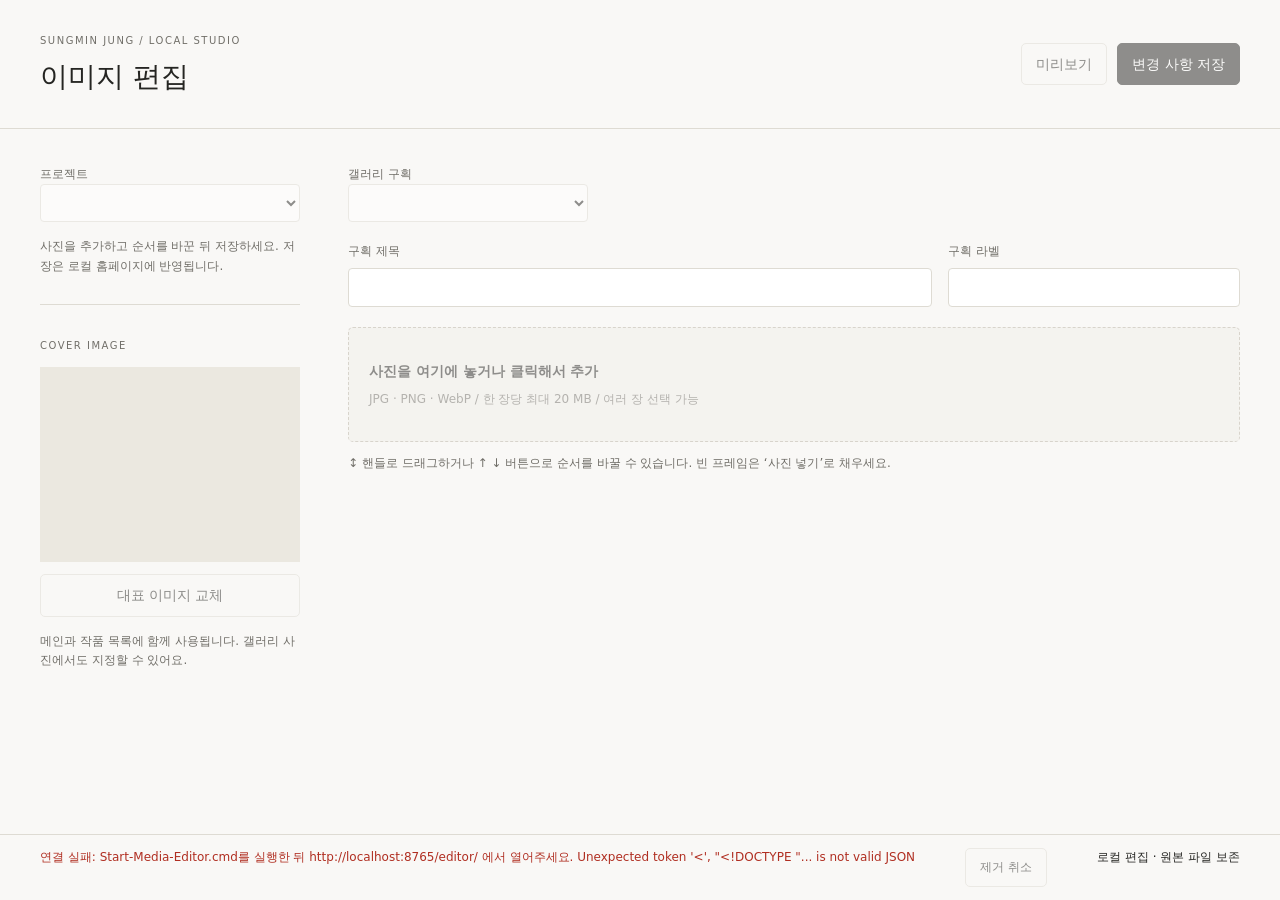
==== editor/index.html @ b5d3a7c7 "Update whole  portfolio" ====
<!doctype html>
<html lang="ko">
<head>
  <meta charset="utf-8">
  <meta name="viewport" content="width=device-width, initial-scale=1">
  <meta name="robots" content="noindex,nofollow">
  <title>Folio · 이미지 편집</title>
  <link rel="stylesheet" href="/editor/editor.css">
  <script defer src="/assets/project-index.js"></script>
  <script defer src="/editor/editor.js"></script>
</head>
<body>
  <header class="masthead"><div><span class="eyebrow">SUNGMIN JUNG / LOCAL STUDIO</span><h1>이미지 편집</h1></div><div class="actions"><button id="preview" disabled>미리보기</button><button id="save" class="primary" disabled>변경 사항 저장</button></div></header>
  <div class="workspace">
    <aside><label for="project">프로젝트</label><select id="project" disabled></select><p class="hint">사진을 추가하고 순서를 바꾼 뒤 저장하세요. 저장은 로컬 홈페이지에 반영됩니다.</p><div class="rule"></div><span class="eyebrow">COVER IMAGE</span><label id="cover-slot-label" for="cover-slot" hidden>메인 이미지 위치<select id="cover-slot"></select></label><div id="cover"></div><button id="cover-upload" disabled>대표 이미지 교체</button><p class="hint">메인과 작품 목록에 함께 사용됩니다. 갤러리 사진에서도 지정할 수 있어요.</p></aside>
    <main><div class="section-heading"><div><label for="section">갤러리 구획</label><select id="section" disabled></select></div><span id="count" class="hint"></span></div>
      <div class="section-fields"><label>구획 제목<input id="section-title" disabled></label><label>구획 라벨<input id="section-label" disabled></label></div>
      <button id="dropzone" class="dropzone" disabled><strong>사진을 여기에 놓거나 클릭해서 추가</strong><span>JPG · PNG · WebP / 한 장당 최대 20 MB / 여러 장 선택 가능</span></button>
      <p class="hint">↕ 핸들로 드래그하거나 ↑ ↓ 버튼으로 순서를 바꿀 수 있습니다. 빈 프레임은 ‘사진 넣기’로 채우세요.</p>
      <div id="cards" class="cards"></div>
    </main>
  </div>
  <footer><span id="status" role="status" aria-live="polite">편집 서버에 연결하는 중…</span><button id="undo-remove" disabled>제거 취소</button><span>로컬 편집 · 원본 파일 보존</span></footer>
  <input id="files" type="file" accept="image/jpeg,image/png,image/webp" multiple hidden>
  <input id="replace-file" type="file" accept="image/jpeg,image/png,image/webp" hidden>
  <dialog id="preview-dialog"><div class="preview-header"><span>저장 전 미리보기</span><button id="preview-refresh">변경 반영</button><button id="preview-close">닫기</button></div><iframe id="preview-frame" title="프로젝트 미리보기"></iframe></dialog>
</body>
</html>
---- editor/editor.css ----
:root{color-scheme:light;--paper:#f9f8f6;--ink:#252522;--muted:#716f69;--line:#dedbd3;--accent:#a13e2b}*{box-sizing:border-box}body{margin:0;background:var(--paper);color:var(--ink);font:14px/1.6 system-ui,sans-serif}button,input,select{font:inherit}button,select{cursor:pointer}button{background:transparent;border:1px solid var(--line);border-radius:5px;padding:9px 14px;color:inherit}button:hover{border-color:var(--ink);background:#f0eee8}button:disabled,select:disabled{opacity:.5;cursor:wait}button.primary{background:var(--ink);color:white;border-color:var(--ink)}button:focus-visible,input:focus-visible,select:focus-visible{outline:2px solid var(--accent);outline-offset:3px}input,select{width:100%;padding:9px;border:1px solid var(--line);background:white;border-radius:4px;color:inherit}label{display:block;font-size:12px;color:var(--muted)}label input,label select{margin-top:6px}.masthead{display:flex;align-items:center;justify-content:space-between;padding:28px 40px;border-bottom:1px solid var(--line);gap:20px}.eyebrow{font-size:10px;letter-spacing:.15em;color:var(--muted)}h1{font-weight:500;font-size:28px;margin:5px 0 0}.actions{display:flex;gap:10px}.workspace{max-width:1560px;margin:auto;display:grid;grid-template-columns:260px minmax(0,1fr);gap:48px;padding:36px 40px 100px}aside .hint{margin-top:15px}.hint{font-size:12px;color:var(--muted)}.rule{border-top:1px solid var(--line);margin:28px 0}#cover{aspect-ratio:4/3;background:#ebe8e0;display:grid;place-items:center;margin:12px 0}#cover img{width:100%;height:100%;object-fit:contain;min-height:0}#cover-upload{width:100%}.section-heading{display:flex;align-items:end;justify-content:space-between;gap:20px}.section-heading>div{min-width:240px}.section-fields{display:grid;grid-template-columns:2fr 1fr;gap:16px;margin:20px 0}.dropzone{width:100%;padding:32px 20px;border:1px dashed #b8b1a4;background:#f1efe9;display:flex;flex-direction:column;gap:8px}.dropzone span{font-size:12px;color:var(--muted)}.dropzone.over{border:2px solid var(--accent);background:#f5e7e1}.cards{display:grid;grid-template-columns:repeat(2,minmax(0,1fr));gap:20px;margin-top:20px}.card{border:1px solid var(--line);background:white;border-radius:6px;overflow:hidden}.card.drag-over{outline:2px solid var(--accent)}.card-top{display:flex;align-items:center;justify-content:space-between;padding:9px 12px;border-bottom:1px solid var(--line)}.card-top span{font-size:12px;color:var(--muted)}.card-top button{padding:3px 10px}.handle{cursor:grab}.card-image{height:210px;background:#f0eee8;display:grid;place-items:center;color:var(--muted)}.card-image img{width:100%;height:100%;object-fit:contain;min-height:0}.card-fields{padding:16px;display:grid;gap:12px}.two-up{display:grid;grid-template-columns:1fr 1fr;gap:12px}.card-actions{display:flex;flex-wrap:wrap;gap:7px;padding:0 16px 16px}.card-actions button{font-size:12px;padding:7px 10px}.danger{color:#a13e2b}footer{position:fixed;bottom:0;left:0;right:0;background:var(--paper);border-top:1px solid var(--line);padding:13px 40px;display:flex;justify-content:space-between;gap:20px;font-size:12px}#status[data-error=true]{color:#b02e21}dialog{width:96vw;max-width:1800px;height:94vh;padding:0;border:1px solid var(--line);background:var(--paper)}dialog::backdrop{background:#0008}.preview-header{display:flex;align-items:center;gap:12px;padding:10px 18px;border-bottom:1px solid var(--line)}.preview-header span{margin-right:auto}iframe{border:0;width:100%;height:calc(100% - 64px)}.empty{padding:50px;border:1px dashed var(--line);grid-column:1/-1;text-align:center;color:var(--muted)}@media(max-width:900px){.workspace{grid-template-columns:1fr;gap:28px;padding:24px 20px 100px}aside{display:grid;grid-template-columns:1fr 1fr;gap:12px}aside .rule,aside .eyebrow{display:none}#cover{max-height:150px;grid-row:1/5;grid-column:2}.masthead{padding:20px}.section-fields{grid-template-columns:1fr}.cards{grid-template-columns:1fr}footer{padding:12px 20px}footer>span:last-child{display:none}}@media(prefers-reduced-motion:reduce){*{scroll-behavior:auto!important}}

[hidden]{display:none!important}
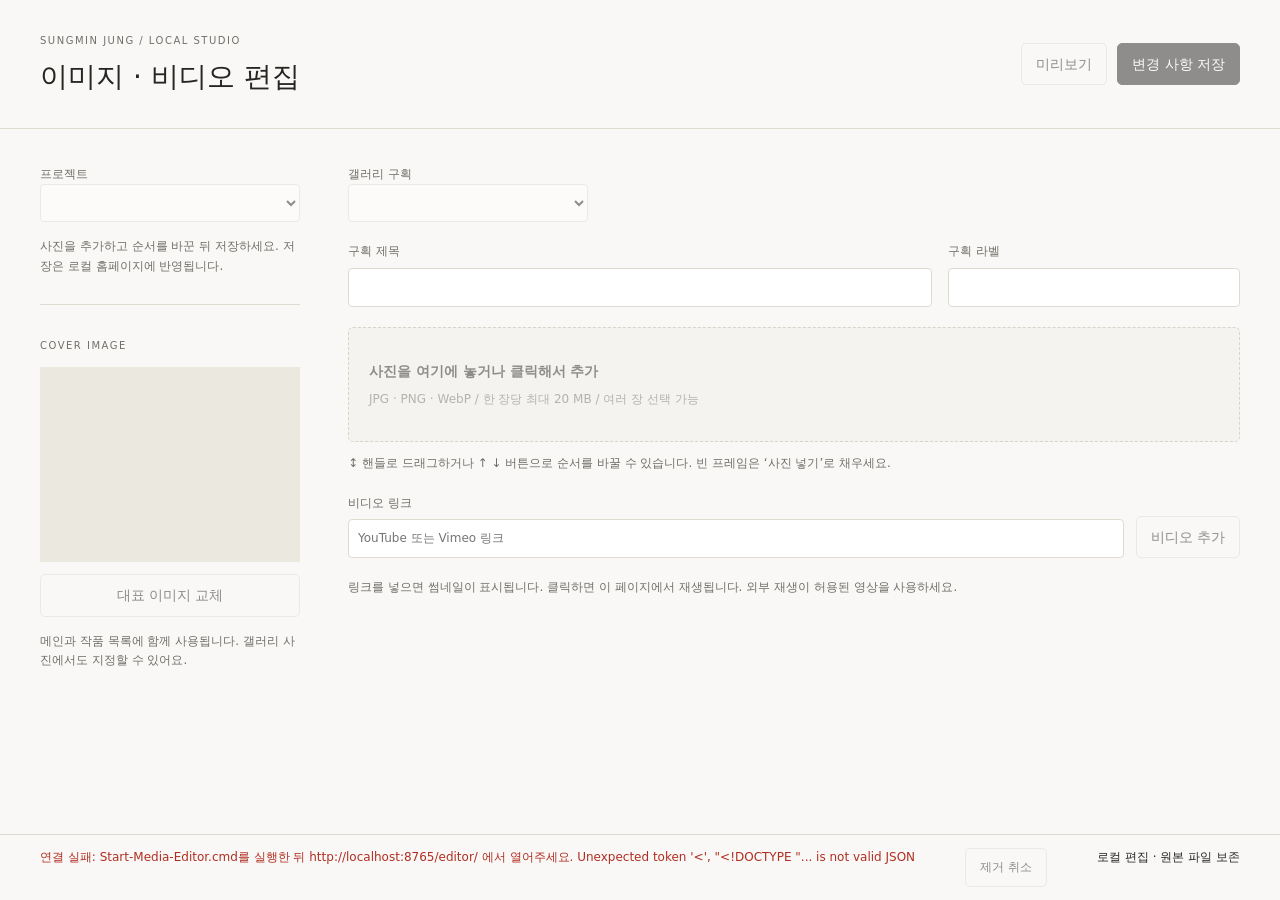
==== commit 99a9320e: "Add Last Archive render uploads and video media support Co-Authored-By: Claude Opus 5.5 <noreply@ant" ====
--- a/editor/index.html
+++ b/editor/index.html
@@ -4,20 +4,23 @@
   <meta charset="utf-8">
   <meta name="viewport" content="width=device-width, initial-scale=1">
   <meta name="robots" content="noindex,nofollow">
-  <title>Folio · 이미지 편집</title>
+  <title>Folio · 이미지 · 비디오 편집</title>
   <link rel="stylesheet" href="/editor/editor.css">
+  <script defer src="/assets/video-media.js"></script>
   <script defer src="/assets/project-index.js"></script>
+  
   <script defer src="/editor/editor.js"></script>
+  <link rel="stylesheet" href="/assets/video-media.css">
 </head>
 <body>
-  <header class="masthead"><div><span class="eyebrow">SUNGMIN JUNG / LOCAL STUDIO</span><h1>이미지 편집</h1></div><div class="actions"><button id="preview" disabled>미리보기</button><button id="save" class="primary" disabled>변경 사항 저장</button></div></header>
+  <header class="masthead"><div><span class="eyebrow">SUNGMIN JUNG / LOCAL STUDIO</span><h1>이미지 · 비디오 편집</h1></div><div class="actions"><button id="preview" disabled>미리보기</button><button id="save" class="primary" disabled>변경 사항 저장</button></div></header>
   <div class="workspace">
     <aside><label for="project">프로젝트</label><select id="project" disabled></select><p class="hint">사진을 추가하고 순서를 바꾼 뒤 저장하세요. 저장은 로컬 홈페이지에 반영됩니다.</p><div class="rule"></div><span class="eyebrow">COVER IMAGE</span><label id="cover-slot-label" for="cover-slot" hidden>메인 이미지 위치<select id="cover-slot"></select></label><div id="cover"></div><button id="cover-upload" disabled>대표 이미지 교체</button><p class="hint">메인과 작품 목록에 함께 사용됩니다. 갤러리 사진에서도 지정할 수 있어요.</p></aside>
     <main><div class="section-heading"><div><label for="section">갤러리 구획</label><select id="section" disabled></select></div><span id="count" class="hint"></span></div>
       <div class="section-fields"><label>구획 제목<input id="section-title" disabled></label><label>구획 라벨<input id="section-label" disabled></label></div>
       <button id="dropzone" class="dropzone" disabled><strong>사진을 여기에 놓거나 클릭해서 추가</strong><span>JPG · PNG · WebP / 한 장당 최대 20 MB / 여러 장 선택 가능</span></button>
       <p class="hint">↕ 핸들로 드래그하거나 ↑ ↓ 버튼으로 순서를 바꿀 수 있습니다. 빈 프레임은 ‘사진 넣기’로 채우세요.</p>
-      <div id="cards" class="cards"></div>
+      <div class="video-entry"><label>비디오 링크<input id="video-url" type="url" placeholder="YouTube 또는 Vimeo 링크" maxlength="2000" disabled></label><button id="add-video" disabled>비디오 추가</button></div><p class="hint">링크를 넣으면 썸네일이 표시됩니다. 클릭하면 이 페이지에서 재생됩니다. 외부 재생이 허용된 영상을 사용하세요.</p><div id="cards" class="cards"></div>
     </main>
   </div>
   <footer><span id="status" role="status" aria-live="polite">편집 서버에 연결하는 중…</span><button id="undo-remove" disabled>제거 취소</button><span>로컬 편집 · 원본 파일 보존</span></footer>
--- a/assets/video-media.css
+++ b/assets/video-media.css
@@ -0,0 +1,9 @@
+.video-media{position:relative;aspect-ratio:16/9!important;background:#171717;overflow:hidden;min-height:0!important}
+.video-media .video-play,.video-media iframe{position:absolute;inset:0;width:100%;height:100%;border:0;padding:0;background:#171717}
+.video-media .video-play{cursor:pointer;display:grid;place-items:center;color:white}
+.video-media .video-play img{position:absolute;inset:0;display:block;width:100%;height:100%;object-fit:contain}
+.video-play-label{position:relative;z-index:1;padding:12px 20px;border-radius:3px;background:#171717dd;color:#fff;font-size:14px}
+.video-media .video-stop{position:absolute;top:8px;right:8px;z-index:2;background:#171717dd;color:white;border:1px solid #ffffff66;padding:6px 10px;cursor:pointer}
+.video-media button:focus-visible{outline:3px solid #bfa878;outline-offset:-3px}
+.video-entry{display:flex;align-items:end;gap:12px;margin-block:20px}.video-entry label{flex:1}.video-entry input{width:100%}
+@media(max-width:600px){.video-entry{align-items:stretch;flex-direction:column}}
